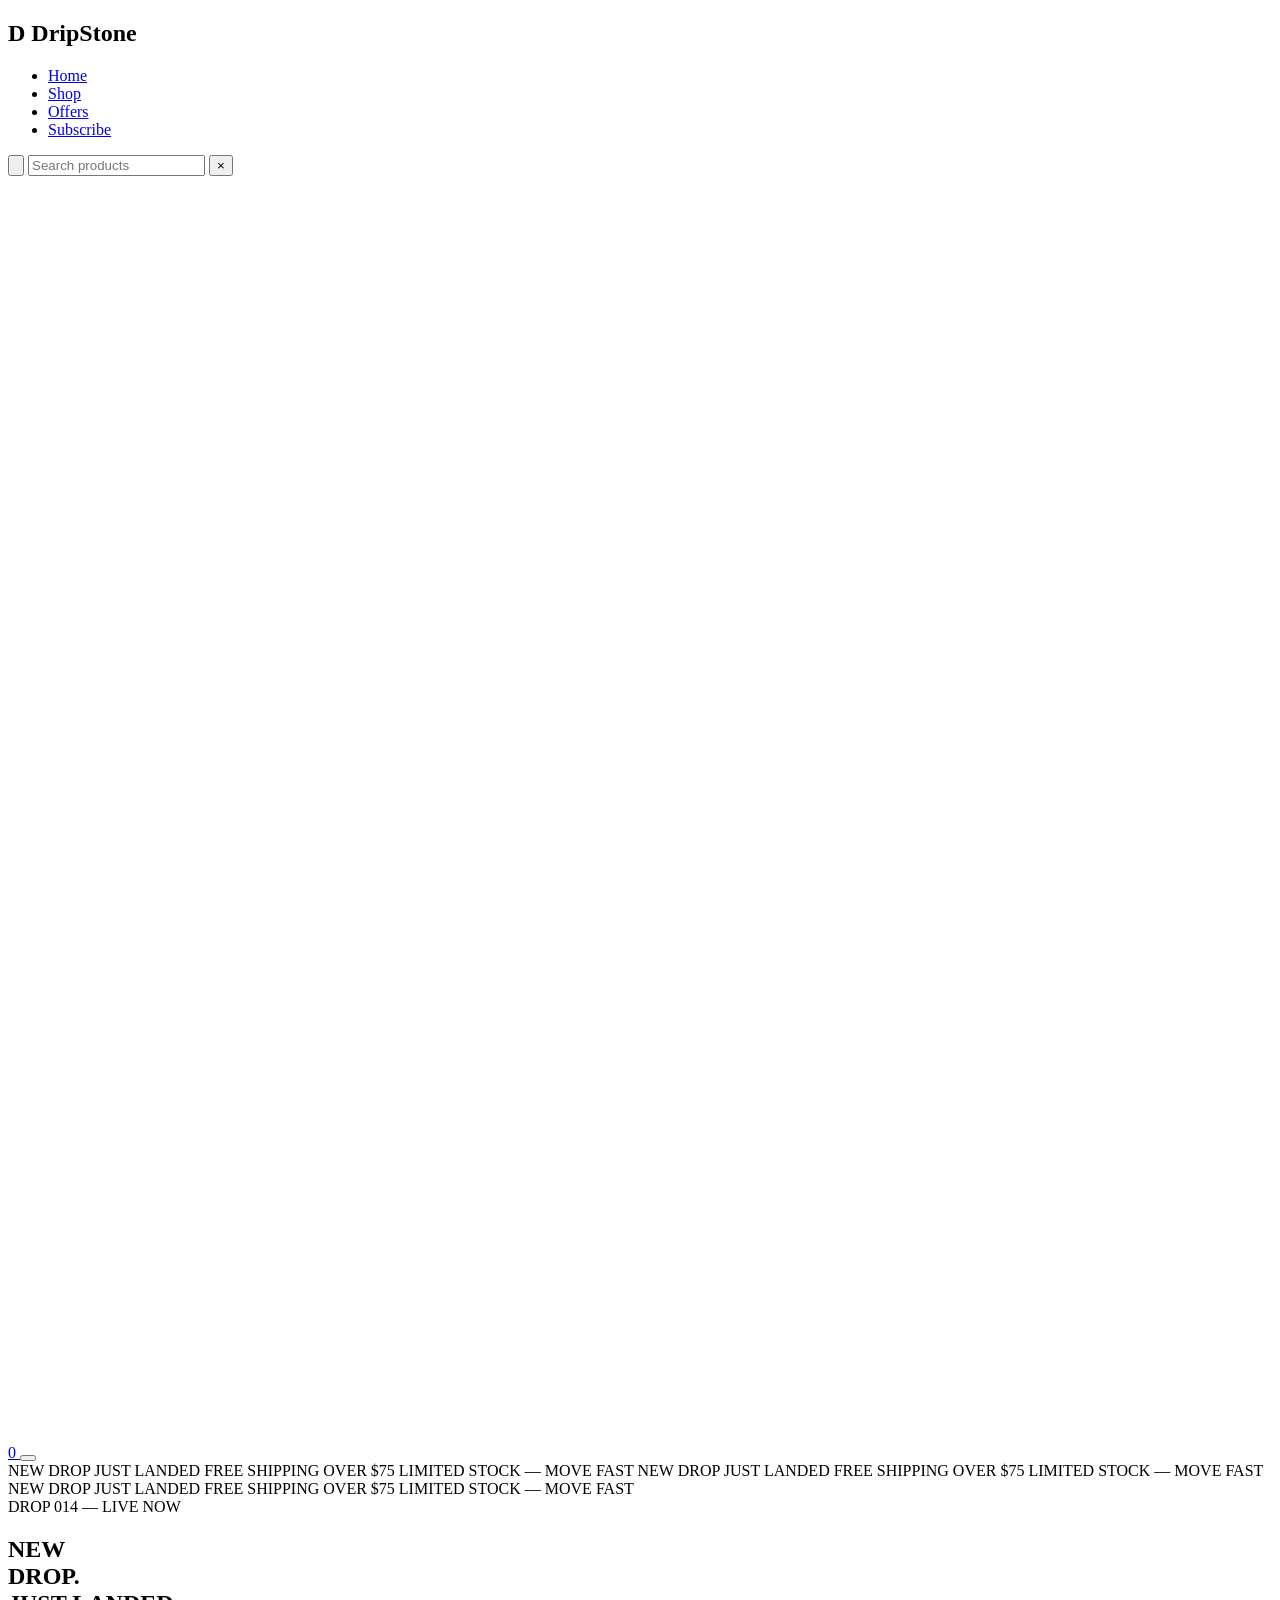
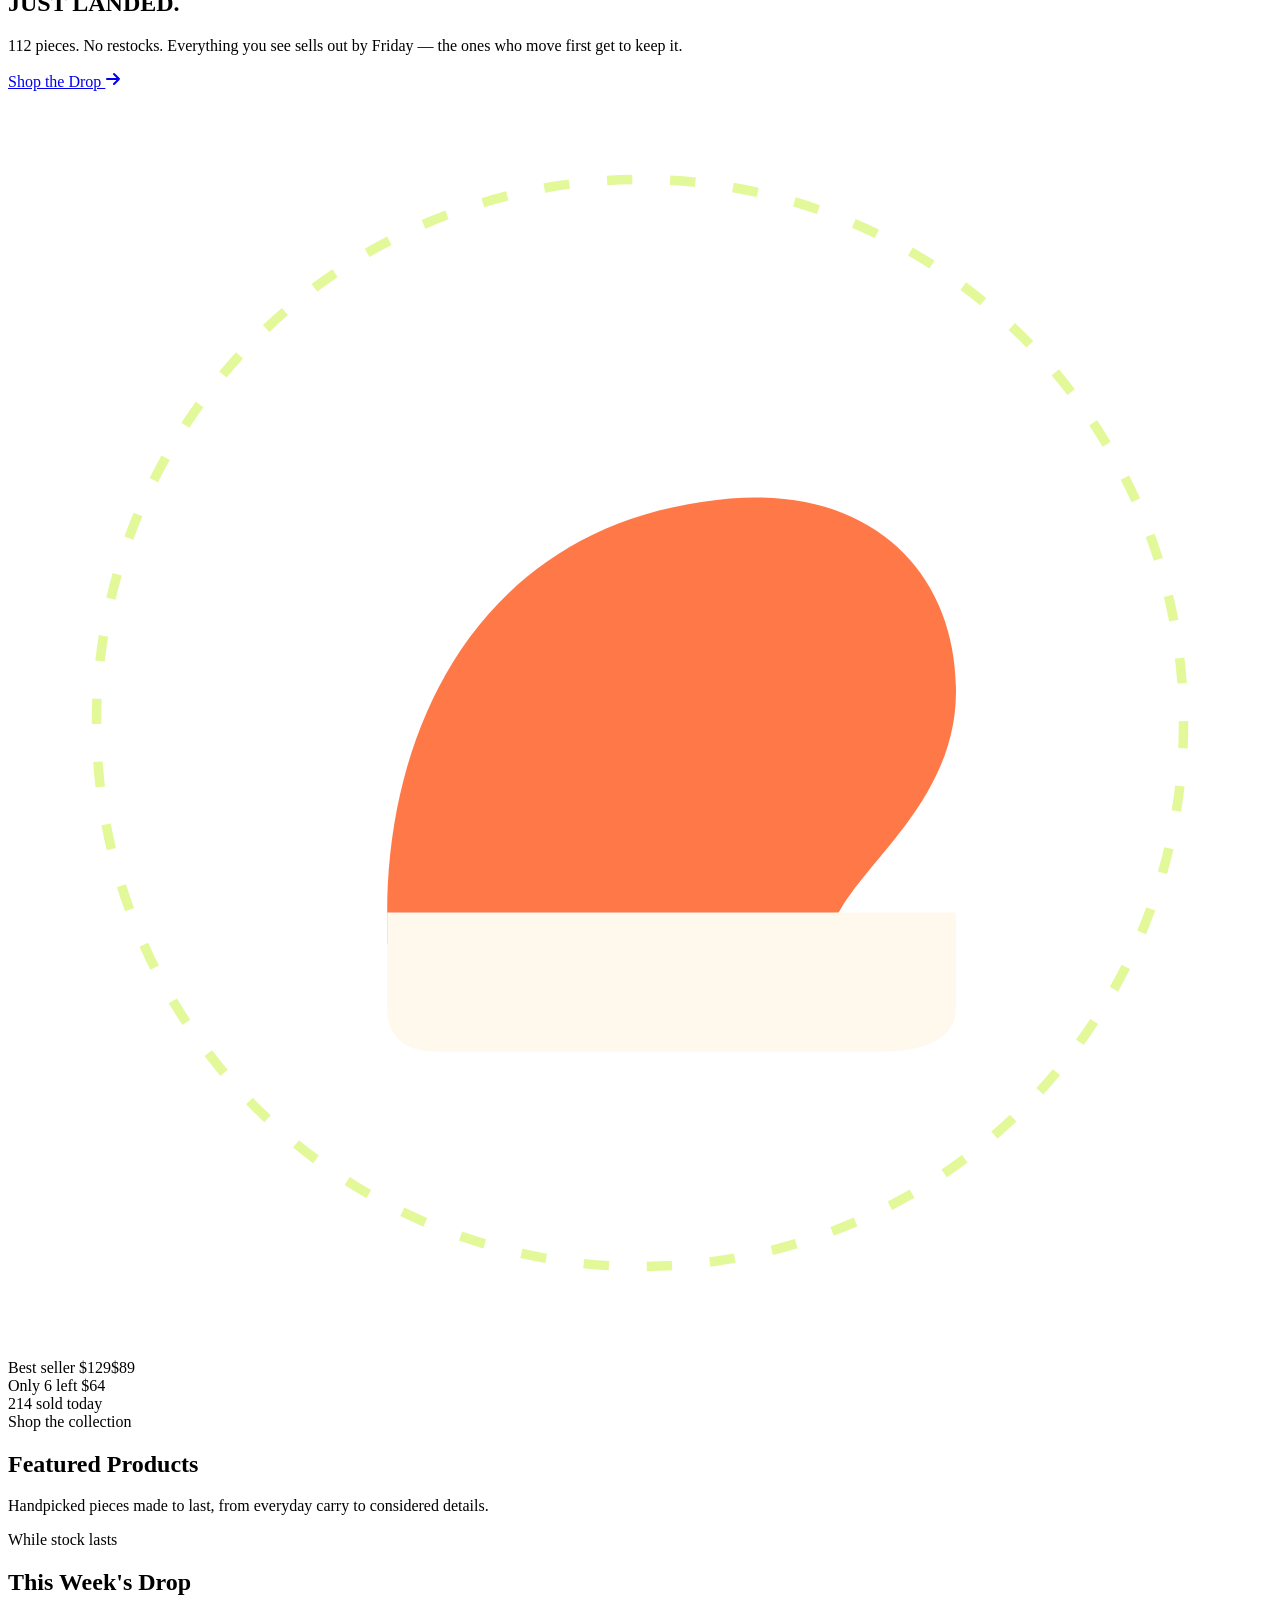
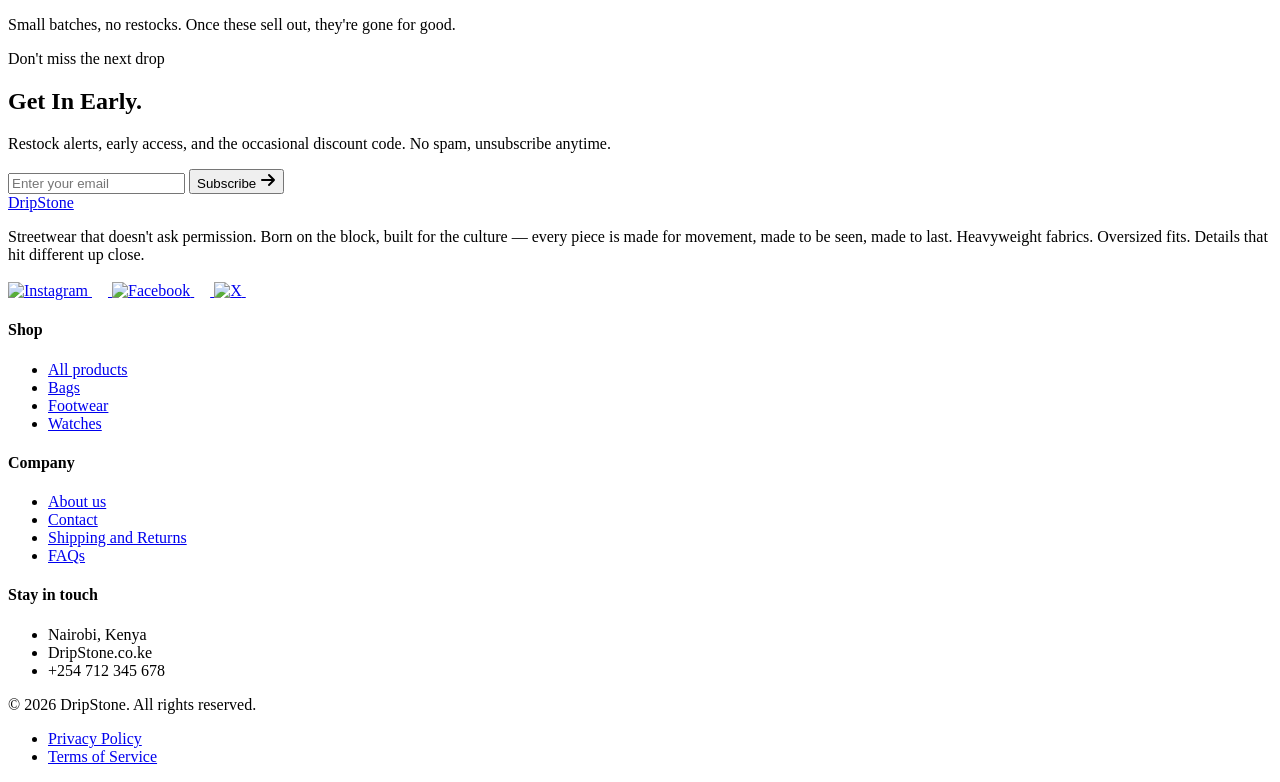
==== html/index.html @ 58e4909a "Mustered" ====
<!DOCTYPE html>
<html lang="en">
<head>
    <meta charset="UTF-8">
    <meta name="viewport" content="width=device-width, initial-scale=1.0">
    <title>DripStone</title>
    <link rel="preconnect" href="https://fonts.googleapis.com">
    <link href="https://fonts.googleapis.com/css2?family=Playfair+Display:wght@600;700&family=Inter:wght@400;500;600&display=swap" rel="stylesheet">
    <link rel="stylesheet" href="../css/index.css">
    <link rel="stylesheet" href="../css/mobile.css">
</head>
<body>

<header class="site-header">
  <nav class="navbar">
    <h1 class="brand">
      <span class="brand-mark">D</span>
      <span class="brand-name">DripStone</span>
    </h1 >

    <ul class="nav-links" id="navLinks">
      <li><a href="#hero">Home</a></li>
      <li><a href="#products-section">Shop</a></li>
      <li><a href="#offer-section">Offers</a></li>
      <li><a href="#subscribe">Subscribe</a></li>
    </ul>

    <div class="search-wrap">
    <div class="search-box" id="searchBox">
        <button type="button" class="search-icon-btn" id="searchToggle" aria-label="Toggle search" aria-expanded="false">
        <svg viewBox="0 0 24 24" fill="none" stroke-width="2" stroke-linecap="round" stroke-linejoin="round">
            <circle cx="11" cy="11" r="7"></circle>
            <line x1="21" y1="21" x2="16.65" y2="16.65"></line>
        </svg>
        </button>
        <input type="text" id="searchInput" placeholder="Search products" autocomplete="off">
        <button class="search-clear" id="searchClear" aria-label="Clear search">&times;</button>
    </div>
    <div class="search-results" id="searchResults"></div>
    </div>

    <div class="nav-icons">
      <a href="../html/cart.html" class="icon-btn cart-icon-wrap" aria-label="Cart">
        <svg viewBox="0 0 24 24" fill="none" stroke-width="2" stroke-linecap="round" stroke-linejoin="round">
          <path d="M6 2 3 6v14a2 2 0 0 0 2 2h14a2 2 0 0 0 2-2V6l-3-4Z"></path>
          <path d="M3 6h18"></path>
          <path d="M16 10a4 4 0 0 1-8 0"></path>
        </svg>
        <span class="cart-badge" id="cartBadge">0</span>
      </a>
      <button class="hamburger" id="hamburger" aria-label="Toggle menu">
        <span></span><span></span><span></span>
      </button>
    </div>
  </nav>
</header>

<section class="hero" id="hero">
  <div class="marquee-band">
    <div class="marquee-track">
      <span>NEW DROP JUST LANDED</span>
      <span>FREE SHIPPING OVER $75</span>
      <span>LIMITED STOCK — MOVE FAST</span>
      <span>NEW DROP JUST LANDED</span>
      <span>FREE SHIPPING OVER $75</span>
      <span>LIMITED STOCK — MOVE FAST</span>
      <span>NEW DROP JUST LANDED</span>
      <span>FREE SHIPPING OVER $75</span>
      <span>LIMITED STOCK — MOVE FAST</span>
    </div>
  </div>

  <div class="hero-main" id="hero">
    <div class="copy">
      <div class="eyebrow">DROP 014 — LIVE NOW</div>
      <h1 class="headline">
        NEW<br>
        <span class="accent">DROP.</span><br>
        <span class="outline">JUST LANDED.</span>
      </h1>
      <p class="sub">
        112 pieces. No restocks. Everything you see sells out by Friday —
        the ones who move first get to keep it.
      </p>
      <div class="cta-row">
        <a href="#products-section" class="btn-primary">
          Shop the Drop
          <svg width="16" height="16" viewBox="0 0 16 16" fill="none">
            <path d="M2 8H14M14 8L9 3M14 8L9 13" stroke="currentColor" stroke-width="2" stroke-linecap="round" stroke-linejoin="round"/>
          </svg>
        </a>
      </div>
    </div>

    <div class="stage">
      <div class="product-plate">
        <img class="hero-product-img" src="" alt="" style="display:none;">
        <svg class="placeholder-art" viewBox="0 0 200 200" fill="none" xmlns="http://www.w3.org/2000/svg">
          <circle cx="100" cy="100" r="86" fill="none" stroke="#C6F135" stroke-width="1.5" stroke-dasharray="4 6" opacity="0.5"/>
          <path d="M60 130 C60 100, 75 70, 110 65 C135 61, 150 75, 150 95 C150 115, 130 125, 130 135 L60 135 Z"
                fill="#FF6B35" opacity="0.9"/>
          <path d="M60 130 L150 130 L150 145 C150 150 145 152 138 152 L68 152 C62 152 60 149 60 145 Z"
                fill="#FFF8ED"/>
        </svg>

        <div class="tag tag--1">
          <span class="tag-label">Best seller</span>
          <span class="tag-price"><span class="was">$129</span>$89</span>
        </div>

        <div class="tag tag--2">
          <span class="tag-label">Only 6 left</span>
          <span class="tag-price">$64</span>
        </div>

        <div class="stock-pill"><span class="dot"></span> 214 sold today</div>
      </div>
    </div>
  </div>
</section>


<section class="products-section" id="products-section">
  <div class="section-header">
    <span class="section-eyebrow">Shop the collection</span>
    <h2 class="section-title">Featured Products</h2>
    <p class="section-subtitle">Handpicked pieces made to last, from everyday carry to considered details.</p>
  </div>

  <div class="card-grid">
  </div>

</section>



<section class="products-section" id="offer-section">
  <div class="section-header">
    <span class="section-eyebrow">While stock lasts</span>
    <h2 class="section-title">This Week's Drop</h2>
    <p class="section-subtitle">Small batches, no restocks. Once these sell out, they're gone for good.</p>
  </div>

  <div class="card-grid">
  </div>

</section>
 

<section class="subscribe-section" id="subscribe">
  <div class="subscribe-inner">
    <div class="subscribe-copy">
      <span class="section-eyebrow">Don't miss the next drop</span>
      <h2 class="subscribe-title">Get In <span class="outline">Early.</span></h2>
      <p class="subscribe-sub">Restock alerts, early access, and the occasional discount code. No spam, unsubscribe anytime.</p>
    </div>

    <form class="subscribe-form" id="subscribeForm">
      <div class="subscribe-input-wrap">
        <input type="email" id="subscribeEmail" placeholder="Enter your email" required autocomplete="email">
        <button type="submit" class="btn-subscribe">
          Subscribe
          <svg width="16" height="16" viewBox="0 0 16 16" fill="none">
            <path d="M2 8H14M14 8L9 3M14 8L9 13" stroke="currentColor" stroke-width="2" stroke-linecap="round" stroke-linejoin="round"/>
          </svg>
        </button>
      </div>
      <p class="subscribe-msg" id="subscribeMsg" hidden></p>
    </form>
  </div>
</section>



<footer class="site-footer">
  <div class="footer-inner">
    <div class="footer-brand">
      <a href="/" class="logo">Drip<span>Stone</span></a>
      <p>Streetwear that doesn't ask permission. Born on the block, built for the culture — every piece is made for movement, made to be seen, made to last. Heavyweight fabrics. Oversized fits. Details that hit different up close.</p>
      <div class="footer-social">
        <a href="#" aria-label="Instagram" class="social-icon">
          <img class="icon-default" src="https://cdn.simpleicons.org/instagram/C6F135" alt="Instagram" width="16" height="16">
          <img class="icon-hover" src="https://cdn.simpleicons.org/instagram/0E1A17" alt="" width="16" height="16">
        </a>
        <a href="#" aria-label="Facebook" class="social-icon">
          <img class="icon-default" src="https://cdn.simpleicons.org/facebook/C6F135" alt="Facebook" width="16" height="16">
          <img class="icon-hover" src="https://cdn.simpleicons.org/facebook/0E1A17" alt="" width="16" height="16">
        </a>
        <a href="#" aria-label="X / Twitter" class="social-icon">
          <img class="icon-default" src="https://cdn.simpleicons.org/x/C6F135" alt="X" width="16" height="16">
          <img class="icon-hover" src="https://cdn.simpleicons.org/x/0E1A17" alt="" width="16" height="16">
        </a>
      </div>
    </div>
 
    <div class="footer-col">
      <h4>Shop</h4>
      <ul>
        <li><a href="/shop.html">All products</a></li>
        <li><a href="/shop.html">Bags</a></li>
        <li><a href="/shop.html">Footwear</a></li>
        <li><a href="/shop.html">Watches</a></li>
      </ul>
    </div>
 
    <div class="footer-col">
      <h4>Company</h4>
      <ul>
        <li><a href="/about.html">About us</a></li>
        <li><a href="/contact.html">Contact</a></li>
        <li><a href="#">Shipping and Returns</a></li>
        <li><a href="#">FAQs</a></li>
      </ul>
    </div>
 
    <div class="footer-col">
      <h4>Stay in touch</h4>
      <ul class="footer-contact">
        <li>Nairobi, Kenya</li>
        <li>DripStone.co.ke</li>
        <li>+254 712 345 678</li>
      </ul>
    </div>
  </div>
 
  <div class="footer-bottom">
    <p>&copy; 2026 DripStone. All rights reserved.</p>
    <ul class="footer-legal">
      <li><a href="#">Privacy Policy</a></li>
      <li><a href="#">Terms of Service</a></li>
    </ul>
  </div>
</footer>

<script src="../javascript/sanity.js"></script>
<script src="../javascript/cart.js"></script>
<script src="../javascript/index.js"></script>
</body>
</html>
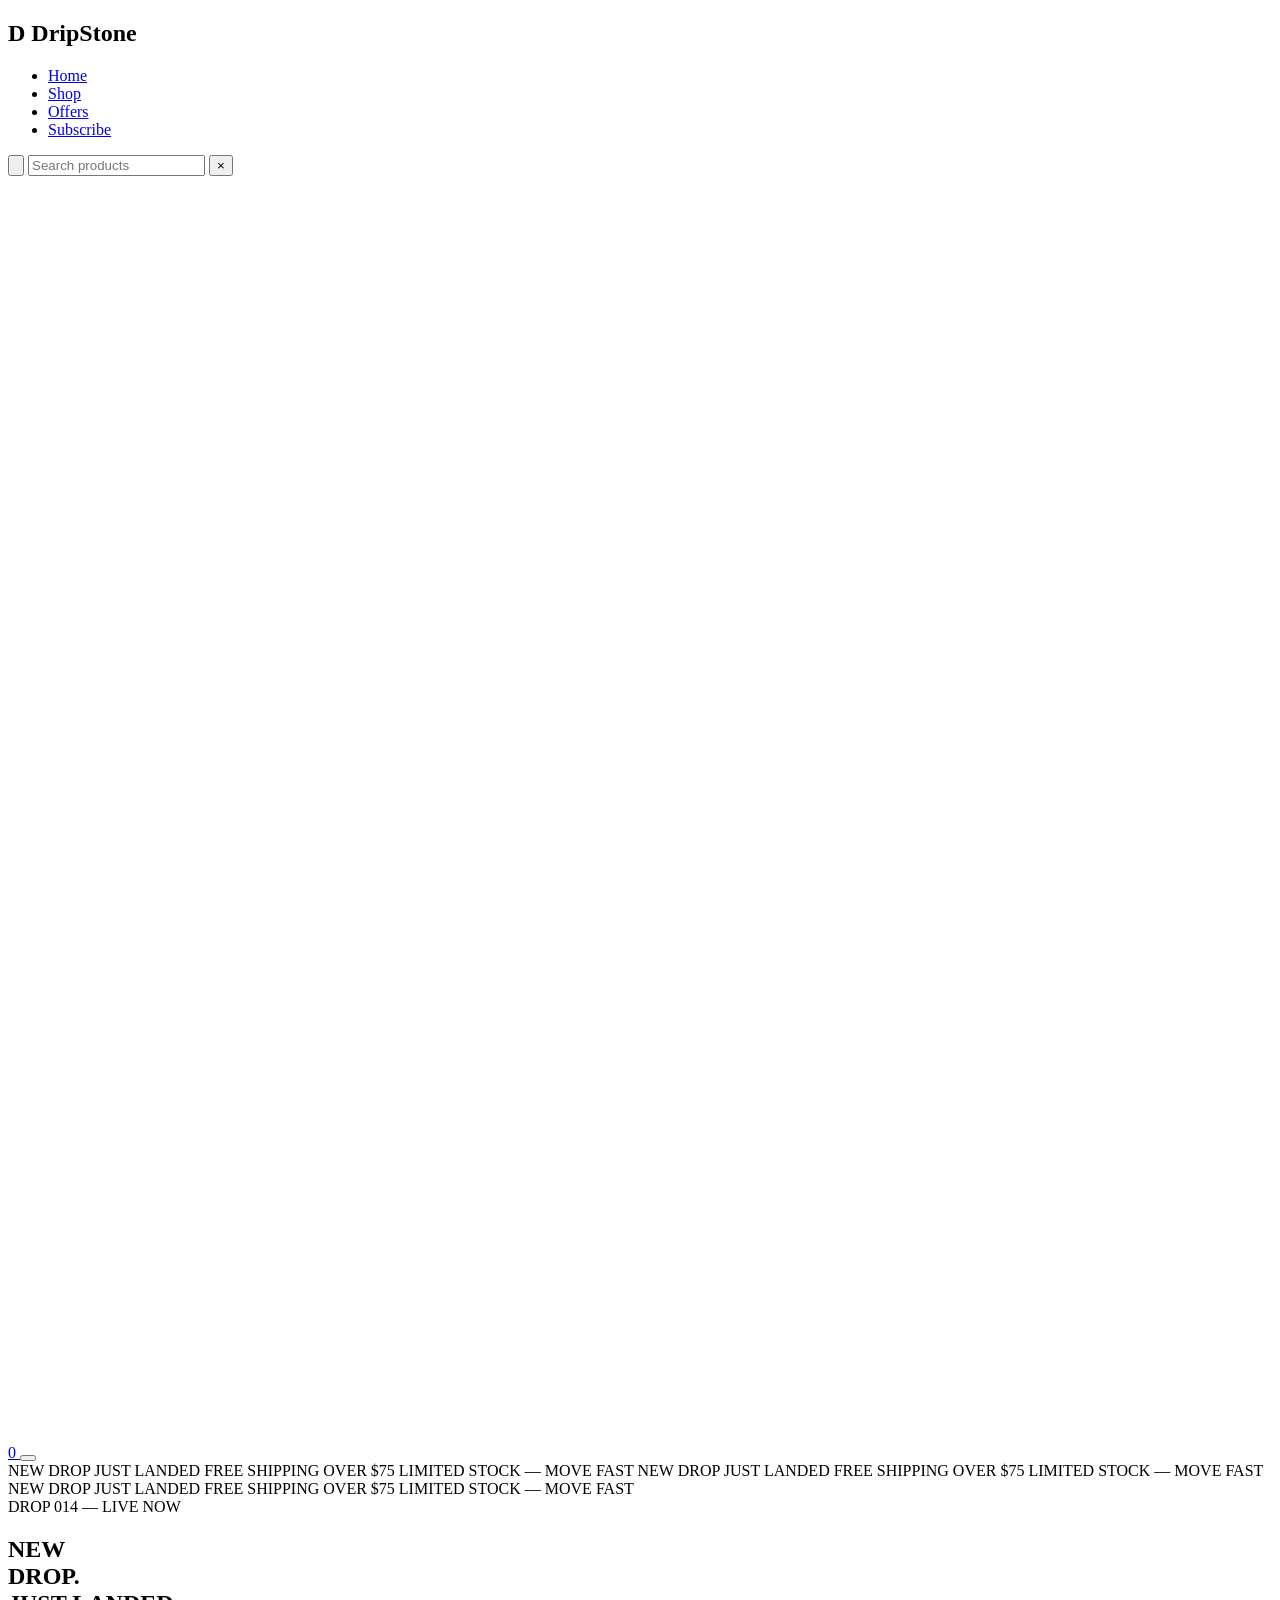
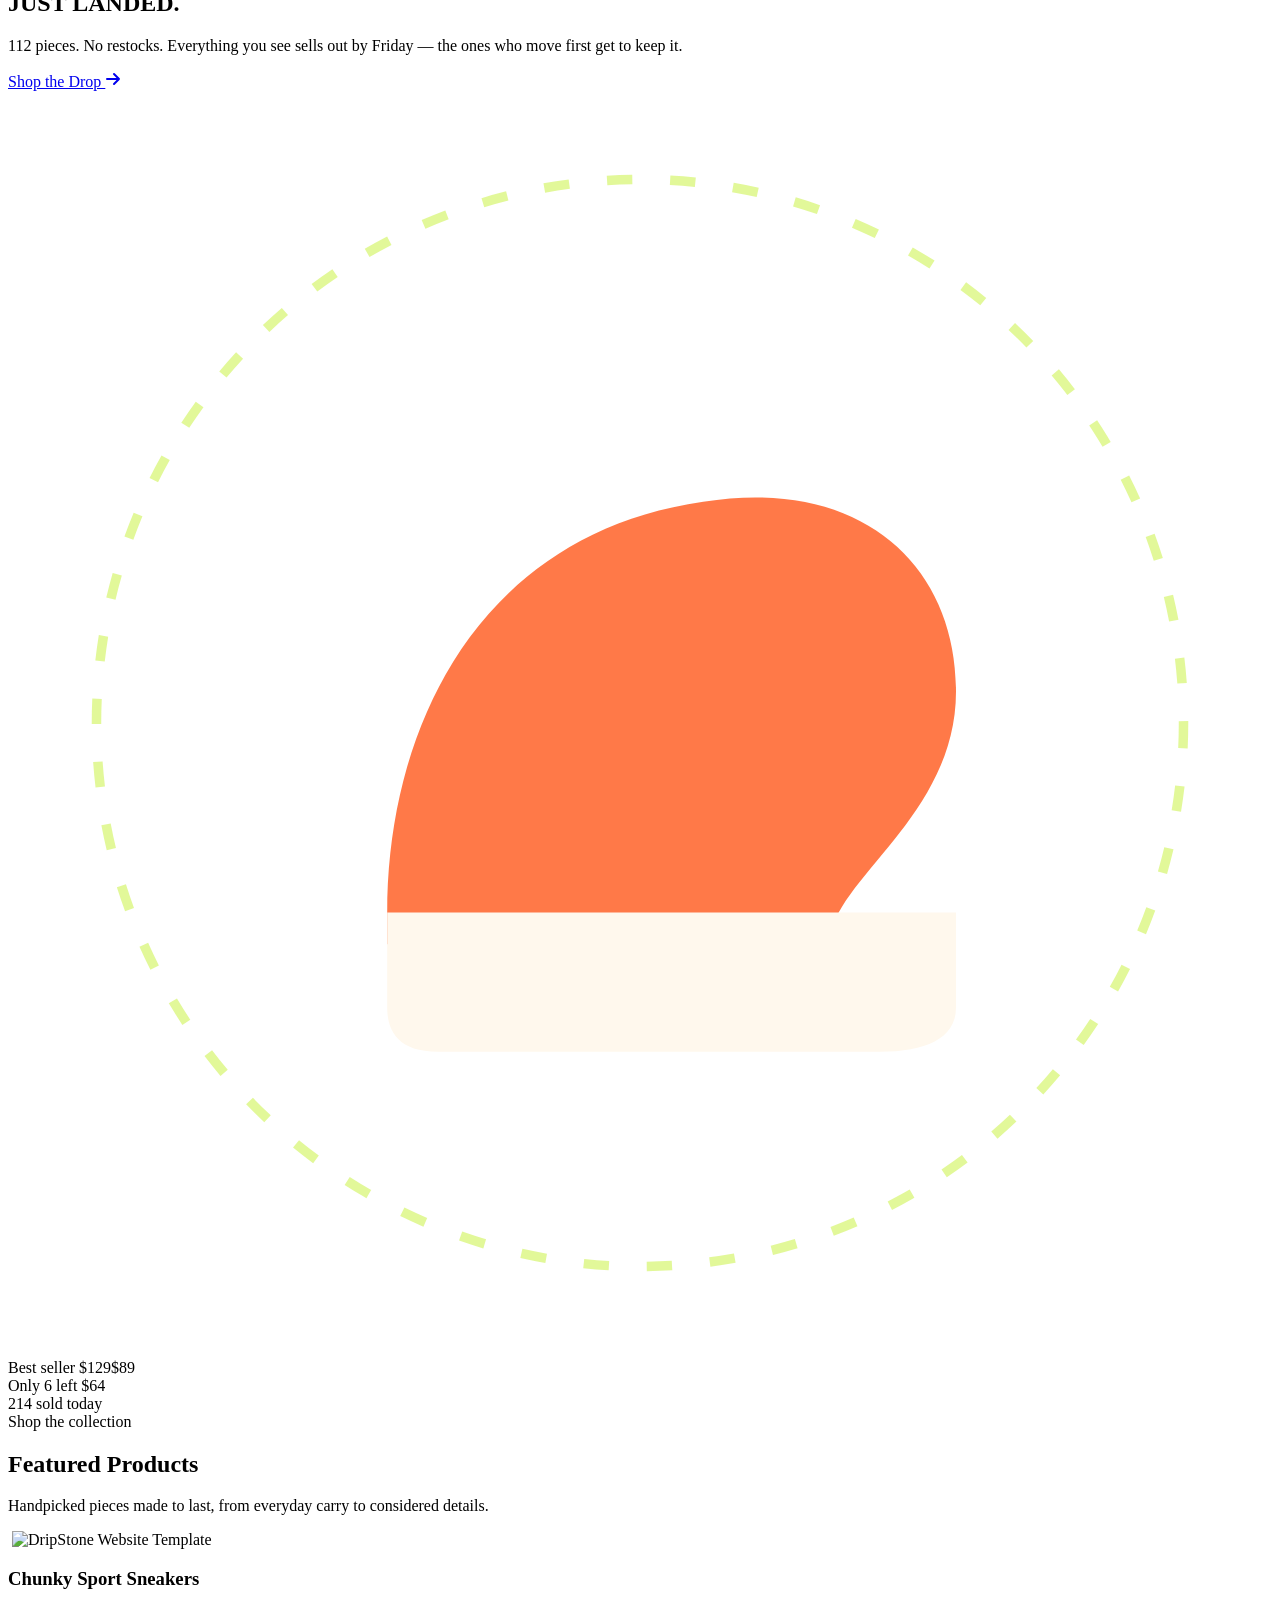
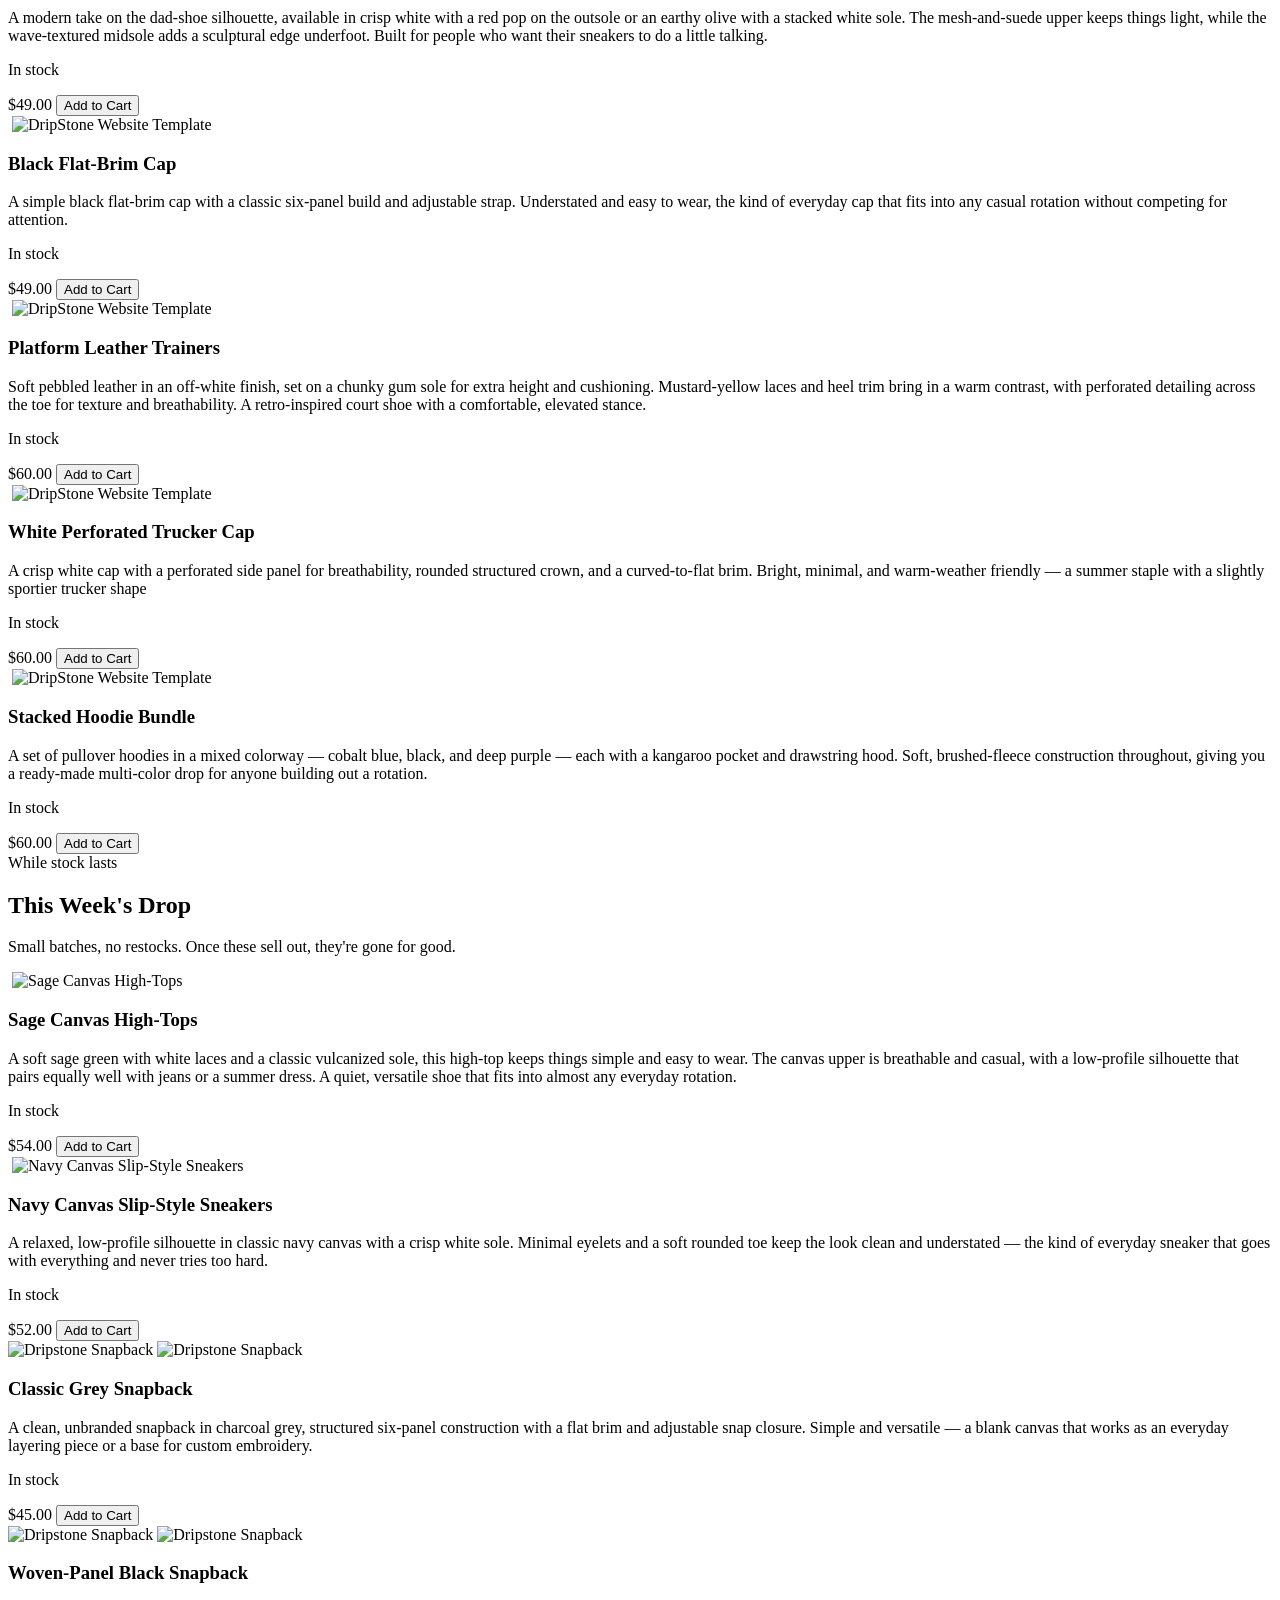
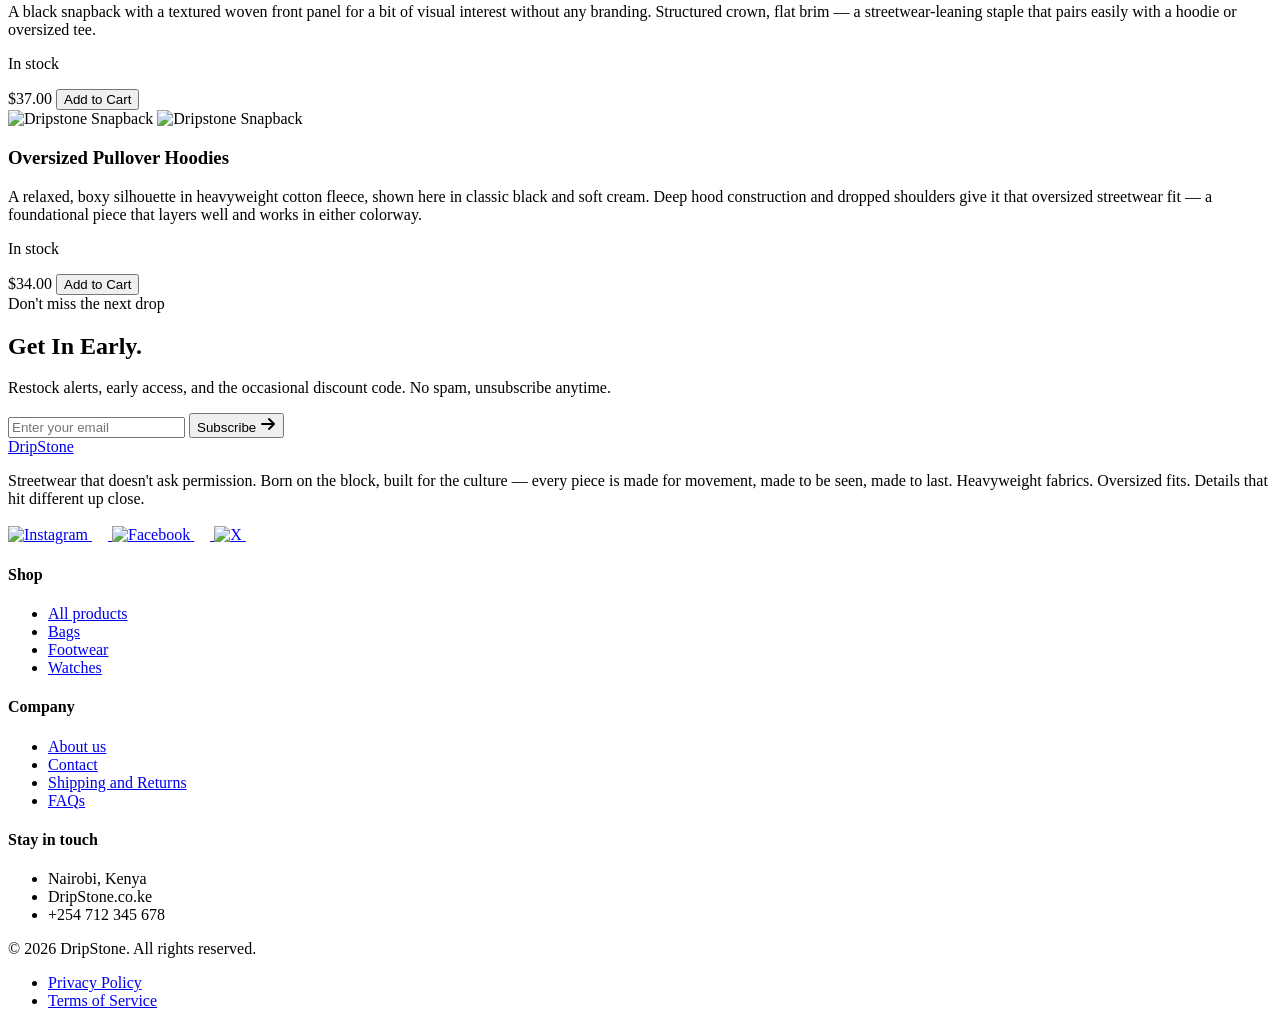
==== commit 7d1e2fa5: "Mustered" ====
--- a/html/index.html
+++ b/html/index.html
@@ -128,6 +128,99 @@
   </div>
 
   <div class="card-grid">
+    <div class="product-card" data-product-id="template-01">
+      <div class="image-zone">
+
+        <img class="image-bg" src="/images/chunky-sneakers.jpg" alt="">
+        <img class="image-fg" src="/images/chunky-sneakers.jpg" alt="DripStone Website Template">
+      </div>
+      <div class="blur-transition"></div>
+      <div class="info-panel">
+        <h3 class="product-name">Chunky Sport Sneakers</h3>
+        <p class="product-desc">A modern take on the dad-shoe silhouette, available in crisp white with a red pop on the outsole or an earthy olive with a stacked white sole. The mesh-and-suede upper keeps things light, while the wave-textured midsole adds a sculptural edge underfoot. Built for people who want their sneakers to do a little talking.</p>
+        <p class="stock-status">In stock</p>
+        <div class="card-actions">
+          <span class="price-pill">$49.00</span>
+          <button class="add-to-cart" data-product-id="template-01">Add to Cart</button>
+        </div>
+      </div>
+    </div>
+
+
+    <div class="product-card" data-product-id="template-01">
+      <div class="image-zone">
+
+        <img class="image-bg" src="/images/black-snapback.jpg" alt="">
+        <img class="image-fg" src="/images/black-snapback.jpg" alt="DripStone Website Template">
+      </div>
+      <div class="blur-transition"></div>
+      <div class="info-panel">
+        <h3 class="product-name">Black Flat-Brim Cap</h3>
+        <p class="product-desc">A simple black flat-brim cap with a classic six-panel build and adjustable strap. Understated and easy to wear, the kind of everyday cap that fits into any casual rotation without competing for attention.</p>
+        <p class="stock-status">In stock</p>
+        <div class="card-actions">
+          <span class="price-pill">$49.00</span>
+          <button class="add-to-cart" data-product-id="template-01">Add to Cart</button>
+        </div>
+      </div>
+    </div>
+
+
+    <div class="product-card" data-product-id="template-01">
+      <div class="image-zone">
+
+        <img class="image-bg" src="/images/platform-trainers.jpg" alt="">
+        <img class="image-fg" src="/images/platform-trainers.jpg" alt="DripStone Website Template">
+      </div>
+      <div class="blur-transition"></div>
+      <div class="info-panel">
+        <h3 class="product-name">Platform Leather Trainers</h3>
+        <p class="product-desc">Soft pebbled leather in an off-white finish, set on a chunky gum sole for extra height and cushioning. Mustard-yellow laces and heel trim bring in a warm contrast, with perforated detailing across the toe for texture and breathability. A retro-inspired court shoe with a comfortable, elevated stance.</p>
+        <p class="stock-status">In stock</p>
+        <div class="card-actions">
+          <span class="price-pill">$60.00</span>
+          <button class="add-to-cart" data-product-id="template-01">Add to Cart</button>
+        </div>
+      </div>
+    </div>
+
+
+    <div class="product-card" data-product-id="template-01">
+      <div class="image-zone">
+
+        <img class="image-bg" src="/images/white-cap.jpg" alt="">
+        <img class="image-fg" src="/images/white-cap.jpg" alt="DripStone Website Template">
+      </div>
+      <div class="blur-transition"></div>
+      <div class="info-panel">
+        <h3 class="product-name">White Perforated Trucker Cap</h3>
+        <p class="product-desc">A crisp white cap with a perforated side panel for breathability, rounded structured crown, and a curved-to-flat brim. Bright, minimal, and warm-weather friendly — a summer staple with a slightly sportier trucker shape</p>
+        <p class="stock-status">In stock</p>
+        <div class="card-actions">
+          <span class="price-pill">$60.00</span>
+          <button class="add-to-cart" data-product-id="template-01">Add to Cart</button>
+        </div>
+      </div>
+    </div>
+
+
+    <div class="product-card" data-product-id="template-01">
+      <div class="image-zone">
+
+        <img class="image-bg" src="/images/hoodies.jpg" alt="">
+        <img class="image-fg" src="/images/hoodies.jpg" alt="DripStone Website Template">
+      </div>
+      <div class="blur-transition"></div>
+      <div class="info-panel">
+        <h3 class="product-name">Stacked Hoodie Bundle</h3>
+        <p class="product-desc">A set of pullover hoodies in a mixed colorway — cobalt blue, black, and deep purple — each with a kangaroo pocket and drawstring hood. Soft, brushed-fleece construction throughout, giving you a ready-made multi-color drop for anyone building out a rotation.</p>
+        <p class="stock-status">In stock</p>
+        <div class="card-actions">
+          <span class="price-pill">$60.00</span>
+          <button class="add-to-cart" data-product-id="template-01">Add to Cart</button>
+        </div>
+      </div>
+    </div>
   </div>
 
 </section>
@@ -142,6 +235,94 @@
   </div>
 
   <div class="card-grid">
+    <div class="product-card" data-product-id="template-01">
+      <div class="image-zone">
+        <img class="image-bg" src="/images/sage-canvas-sneakers.jpg" alt="">
+        <img class="image-fg" src="/images/sage-canvas-sneakers.jpg" alt="Sage Canvas High-Tops">
+      </div>
+      <div class="blur-transition"></div>
+      <div class="info-panel">
+        <h3 class="product-name">Sage Canvas High-Tops</h3>
+        <p class="product-desc">A soft sage green with white laces and a classic vulcanized sole, this high-top keeps things simple and easy to wear. The canvas upper is breathable and casual, with a low-profile silhouette that pairs equally well with jeans or a summer dress. A quiet, versatile shoe that fits into almost any everyday rotation.</p>
+        <p class="stock-status">In stock</p>
+        <div class="card-actions">
+          <span class="price-pill">$54.00</span>
+          <button class="add-to-cart" data-product-id="template-01">Add to Cart</button>
+        </div>
+      </div>
+    </div>
+
+
+    <div class="product-card" data-product-id="template-01">
+      <div class="image-zone">
+        <img class="image-bg" src="/images/navy-canvas-slip-sneakers.jpg" alt="">
+        <img class="image-fg" src="/images/navy-canvas-slip-sneakers.jpg" alt="Navy Canvas Slip-Style Sneakers">
+      </div>
+      <div class="blur-transition"></div>
+      <div class="info-panel">
+        <h3 class="product-name">Navy Canvas Slip-Style Sneakers</h3>
+        <p class="product-desc">A relaxed, low-profile silhouette in classic navy canvas with a crisp white sole. Minimal eyelets and a soft rounded toe keep the look clean and understated — the kind of everyday sneaker that goes with everything and never tries too hard.</p>
+        <p class="stock-status">In stock</p>
+        <div class="card-actions">
+          <span class="price-pill">$52.00</span>
+          <button class="add-to-cart" data-product-id="template-01">Add to Cart</button>
+        </div>
+      </div>
+    </div>
+
+
+    <div class="product-card" data-product-id="template-01">
+      <div class="image-zone">
+        <img class="image-bg" src="/images/dripstone-snapback.jpg" alt="Dripstone Snapback">
+        <img class="image-fg" src="/images/dripstone-snapback.jpg" alt="Dripstone Snapback">
+      </div>
+      <div class="blur-transition"></div>
+      <div class="info-panel">
+        <h3 class="product-name">Classic Grey Snapback</h3>
+        <p class="product-desc">A clean, unbranded snapback in charcoal grey, structured six-panel construction with a flat brim and adjustable snap closure. Simple and versatile — a blank canvas that works as an everyday layering piece or a base for custom embroidery.</p>
+        <p class="stock-status">In stock</p>
+        <div class="card-actions">
+          <span class="price-pill">$45.00</span>
+          <button class="add-to-cart" data-product-id="template-01">Add to Cart</button>
+        </div>
+      </div>
+    </div>
+
+
+    <div class="product-card" data-product-id="template-01">
+      <div class="image-zone">
+        <img class="image-bg" src="/images/blacksnapback.jpg" alt="Dripstone Snapback">
+        <img class="image-fg" src="/images/blacksnapback.jpg" alt="Dripstone Snapback">
+      </div>
+      <div class="blur-transition"></div>
+      <div class="info-panel">
+        <h3 class="product-name">Woven-Panel Black Snapback</h3>
+        <p class="product-desc">A black snapback with a textured woven front panel for a bit of visual interest without any branding. Structured crown, flat brim — a streetwear-leaning staple that pairs easily with a hoodie or oversized tee.</p>
+        <p class="stock-status">In stock</p>
+        <div class="card-actions">
+          <span class="price-pill">$37.00</span>
+          <button class="add-to-cart" data-product-id="template-01">Add to Cart</button>
+        </div>
+      </div>
+    </div>
+
+
+    <div class="product-card" data-product-id="template-01">
+      <div class="image-zone">
+        <img class="image-bg" src="/images/oversize-hoodies.jpg" alt="Dripstone Snapback">
+        <img class="image-fg" src="/images/oversize-hoodies.jpg" alt="Dripstone Snapback">
+      </div>
+      <div class="blur-transition"></div>
+      <div class="info-panel">
+        <h3 class="product-name">Oversized Pullover Hoodies</h3>
+        <p class="product-desc">A relaxed, boxy silhouette in heavyweight cotton fleece, shown here in classic black and soft cream. Deep hood construction and dropped shoulders give it that oversized streetwear fit — a foundational piece that layers well and works in either colorway.</p>
+        <p class="stock-status">In stock</p>
+        <div class="card-actions">
+          <span class="price-pill">$34.00</span>
+          <button class="add-to-cart" data-product-id="template-01">Add to Cart</button>
+        </div>
+      </div>
+    </div>
   </div>
 
 </section>
